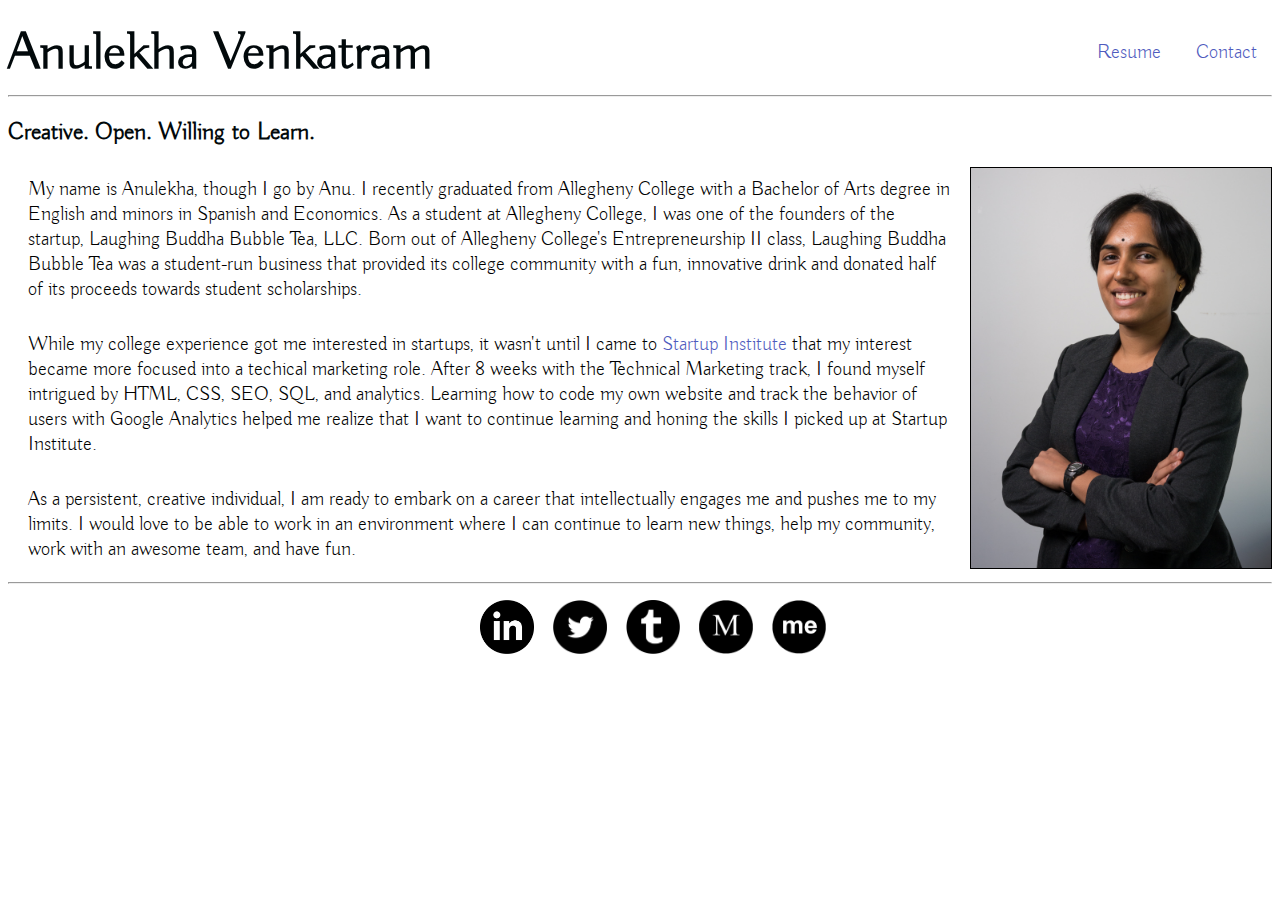
==== index.html @ 25e9fcd5 "Undo" ====
<!DOCTYPE html>
<html> 
<head>
	<meta name="google-site-verification" content="ytWB9UDd7Hh-z64KRFW1M9azRMjs5PXVrY7Q-A8tAW8" />
    <title>Anulekha Venkatram</title>
    <link href='http://fonts.googleapis.com/css?family=Berkshire+Swash|Buda:300' rel='stylesheet' type='text/css'>
    <link rel="stylesheet" href="layout.css" type="text/css">
    <script>
  (function(i,s,o,g,r,a,m){i['GoogleAnalyticsObject']=r;i[r]=i[r]||function(){
  (i[r].q=i[r].q||[]).push(arguments)},i[r].l=1*new Date();a=s.createElement(o),
  m=s.getElementsByTagName(o)[0];a.async=1;a.src=g;m.parentNode.insertBefore(a,m)
  })(window,document,'script','//www.google-analytics.com/analytics.js','ga');

  ga('create', 'UA-45422276-1', 'anulekhavenkatram.com');
  ga('send', 'pageview');

</script>
    
    <script type="text/javascript">
function trackOutboundLink(link, category, action) { 
 
try { 
_gaq.push(['_trackEvent', category , action]); 
} catch(err){}
 
setTimeout(function() {
document.location.href = link.href;
}, 100);
}
</script>

</head>
	<body>
        <header>
        <h1>Anulekha Venkatram</h1>
        <nav> 
        <ul>
        <li class= "first"><a href="https://docs.google.com/forms/d/1Aly8IVWxEPAQMPZe-vbpqVfAtZFRxznHWwOyloQlLOw/viewform">Contact</a></li>
        <li><a href="https://drive.google.com/file/d/0B9S0lpkNr_YNNlM1ZTdBMXViVm8/edit?usp=sharing">Resume</a></li>
        </ul>
        </nav>
        </header>
        <div class="clear"></div>
        <hr>
<section id="main text body"> 
        <h2>Creative. Open. Willing to Learn.</h2>
    <img class="profilepic" src="images/SINY%20Headshot%203.jpg"/>
		<p>My name is Anulekha, though I go by Anu. I recently graduated from Allegheny College with a Bachelor of Arts degree in English and minors in Spanish and Economics. As a student at Allegheny College, I was one of the founders of the startup, Laughing Buddha Bubble Tea, LLC. Born out of Allegheny College's Entrepreneurship II class, Laughing Buddha Bubble Tea was a student-run business that provided its college community with a fun, innovative drink and donated half of its proceeds towards student scholarships.</p>
        <p>While my college experience got me interested in startups, it wasn't until I came to <a href="http://startupinstitute.com/">Startup Institute</a> that my interest became more focused into a techical marketing role. After 8 weeks with the Technical Marketing track, I found myself intrigued by HTML, CSS, SEO, SQL, and analytics. Learning how to code my own website and track the behavior of users with Google Analytics helped me realize that I want to continue learning and honing the skills I picked up at Startup Institute.</p>
    <p>As a persistent, creative individual, I am ready to embark on a career that intellectually engages me and pushes me to my limits. I would love to be able to work in an environment where I can continue to learn new things, help my community, work with an awesome team, and have fun.</p>
</section>
<hr>
<footer>
<center>
<ul>
        <li class="first"><a href="http://www.linkedin.com/in/anulekhavenkatram" onClick="trackOutboundLink(this, 'Outbound Links', 'http://www.linkedin.com/in/anulekhavenkatram'); return false;"><img class="icons" src="images/linkedin.png"></a></li>
        <li><a href="https://twitter.com/AnulekhaV"><img class="icons" src="images/twitter.png"></a></li>
        <li><a href="http://dj-lekha.tumblr.com/"><img class="icons" src="images/tumblr.png"></a></li>
     <li><a href="https://medium.com/@AnulekhaV"><img class="icons" src="images/medium.png"></a></li>
        <li><a href="http://about.me/anulekha.venkatram"><img class="icons" src="images/about.me.png"></a></li>
</ul>
</center>
</footer>
</body>

</html>
---- layout.css ----
p {
    padding: 10px;
    margin: 10px;
}
header h1 {
    float: left;
    margin: 0px;
}
header li {
    float: right;
    display: inline;
    margin-left:20px;
    padding-top: 20px;
    padding-right: 15px;
}
.clear {clear: both;}

.profilepic {
    position:static;
    float:right;
    margin-left:15px;
    height: 400px;
    width: 300px;
    border-style: solid;
    border-width: thin;
}

footer li {
    display: inline;
    margin-right:15px
}
footer {
    padding-bottom:15px
}
h1 {
    color: #02090b;
    text-decoration: none;
    font-size:40pt;
}
h2 {
    color: #02090b
}
h3 {
    color: #02090b;
    text-decoration: underline;
}
header nav {
    color: #24dede;
    font-size: 15pt;
}
h1 {
    font-size: 40pt; 
}
body {background-color:#fff;
    font-family: 'Buda', cursive;
}
footer {
color: #141212;
}
footer li {
    font-size: 15pt;
}
a {
    color: #4f5bbe;  
    text-decoration: none;
}
a:hover {
    color:#9167c3
}
<!-- CSS if you want to add twitter timeline to website
.twitter-timeline {
    width: 400px;
    float:right;
}
-->
.main text body {
    float:left;
}
aside {
    padding-right: 15px;
    padding-left: 15px;
}
p {
    font-size: 15pt; 
}
.icons {
    position:static;
    height: 54px;
    width: 54px;
    border-width: thin;
}
.icons:hover {
background-color: gray;
}
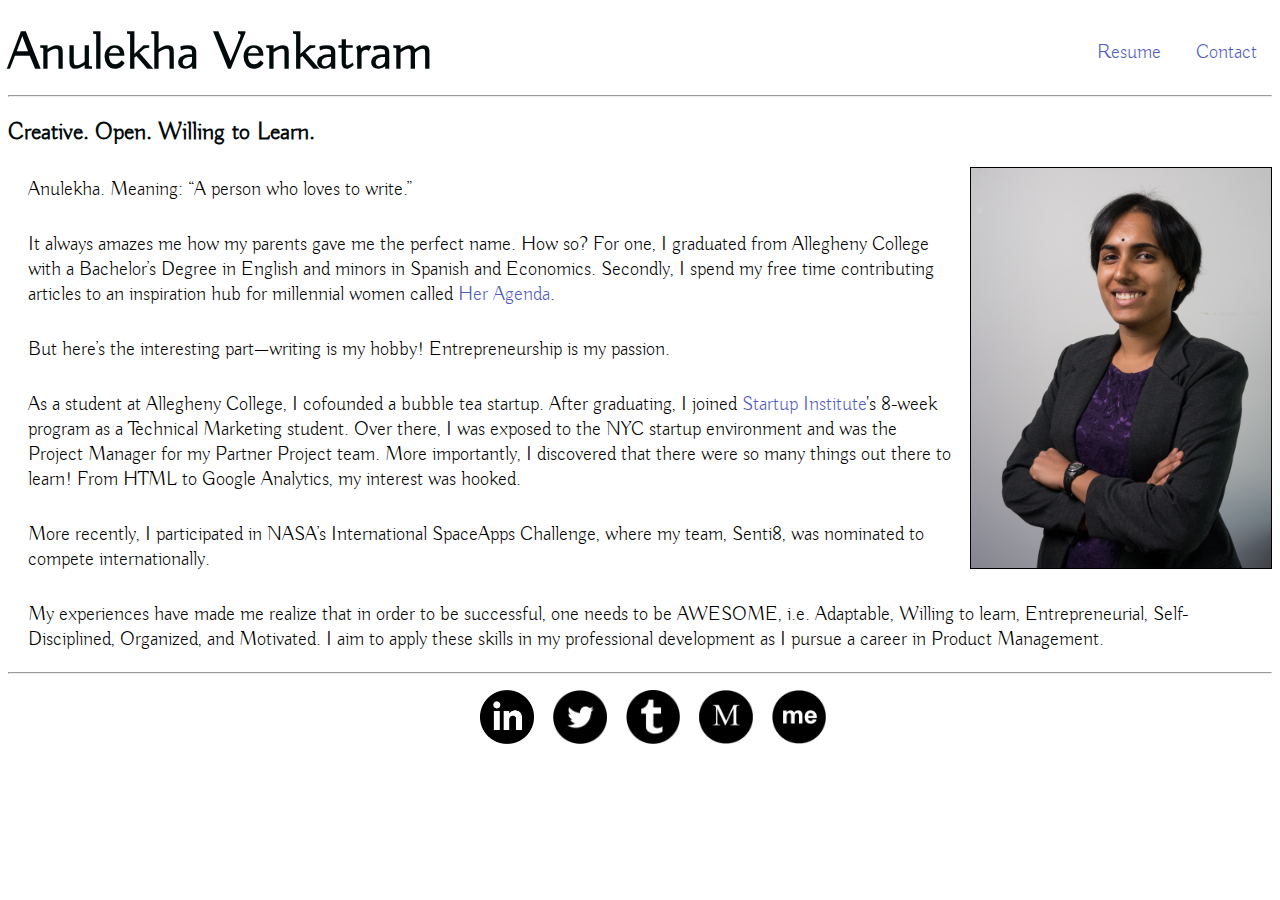
==== commit 5f70e7ce: "New content and resume" ====
--- a/index.html
+++ b/index.html
@@ -36,7 +36,7 @@
         <nav> 
         <ul>
         <li class= "first"><a href="https://docs.google.com/forms/d/1Aly8IVWxEPAQMPZe-vbpqVfAtZFRxznHWwOyloQlLOw/viewform">Contact</a></li>
-        <li><a href="https://drive.google.com/file/d/0B9S0lpkNr_YNNlM1ZTdBMXViVm8/edit?usp=sharing">Resume</a></li>
+        <li><a href="https://drive.google.com/file/d/0B9S0lpkNr_YNNzMzN2lJQmpyUjg/edit?usp=sharing">Resume</a></li>
         </ul>
         </nav>
         </header>
@@ -45,9 +45,12 @@
 <section id="main text body"> 
         <h2>Creative. Open. Willing to Learn.</h2>
     <img class="profilepic" src="images/SINY%20Headshot%203.jpg"/>
-		<p>My name is Anulekha, though I go by Anu. I recently graduated from Allegheny College with a Bachelor of Arts degree in English and minors in Spanish and Economics. As a student at Allegheny College, I was one of the founders of the startup, Laughing Buddha Bubble Tea, LLC. Born out of Allegheny College's Entrepreneurship II class, Laughing Buddha Bubble Tea was a student-run business that provided its college community with a fun, innovative drink and donated half of its proceeds towards student scholarships.</p>
-        <p>While my college experience got me interested in startups, it wasn't until I came to <a href="http://startupinstitute.com/">Startup Institute</a> that my interest became more focused into a techical marketing role. After 8 weeks with the Technical Marketing track, I found myself intrigued by HTML, CSS, SEO, SQL, and analytics. Learning how to code my own website and track the behavior of users with Google Analytics helped me realize that I want to continue learning and honing the skills I picked up at Startup Institute.</p>
-    <p>As a persistent, creative individual, I am ready to embark on a career that intellectually engages me and pushes me to my limits. I would love to be able to work in an environment where I can continue to learn new things, help my community, work with an awesome team, and have fun.</p>
+		<p>Anulekha. Meaning: “A person who loves to write.”</p>
+        <p>It always amazes me how my parents gave me the perfect name. How so? For one, I graduated from Allegheny College with a Bachelor’s Degree in English and minors in Spanish and Economics. Secondly, I spend my free time contributing articles to an inspiration hub for millennial women called <a href="http://heragenda.com/">Her Agenda</a>.</p>
+        <p>But here’s the interesting part—writing is my hobby! Entrepreneurship is my passion.</p>
+        <p>As a student at Allegheny College, I cofounded a bubble tea startup. After graduating, I joined <a href="http://startupinstitute.com/">Startup Institute</a>'s 8-week program as a Technical Marketing student. Over there, I was exposed to the NYC startup environment and was the Project Manager for my Partner Project team. More importantly, I discovered that there were so many things out there to learn! From HTML to Google Analytics, my interest was hooked.</p>
+        <p>More recently, I participated in NASA’s International SpaceApps Challenge, where my team, Senti8, was nominated to compete internationally.</p>
+    <p>My experiences have made me realize that in order to be successful, one needs to be AWESOME, i.e. Adaptable, Willing to learn, Entrepreneurial, Self-Disciplined, Organized, and Motivated. I aim to apply these skills in my professional development as I pursue a career in Product Management.</p>
 </section>
 <hr>
 <footer>
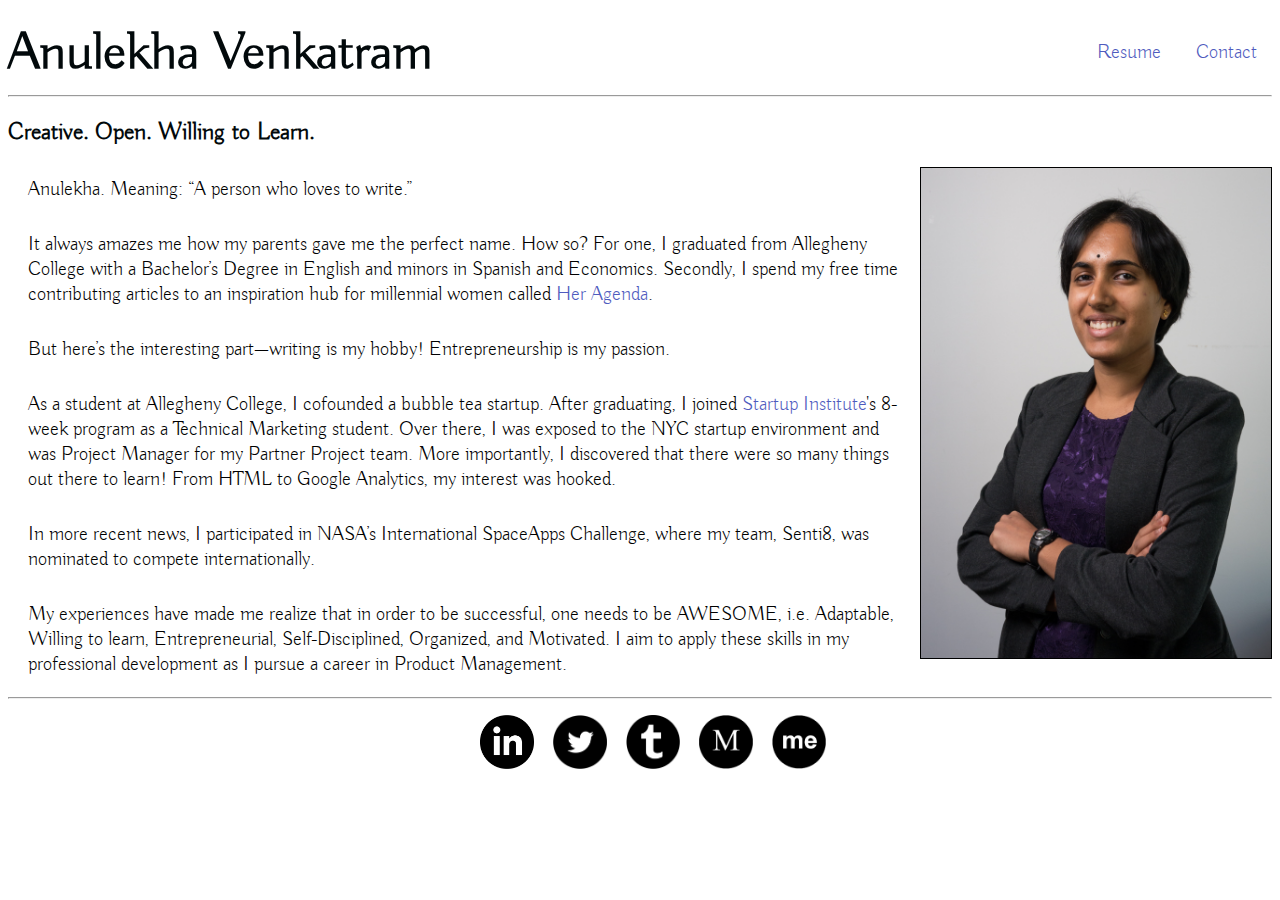
==== commit 00164ed2: "content changes" ====
--- a/index.html
+++ b/index.html
@@ -48,8 +48,8 @@
 		<p>Anulekha. Meaning: “A person who loves to write.”</p>
         <p>It always amazes me how my parents gave me the perfect name. How so? For one, I graduated from Allegheny College with a Bachelor’s Degree in English and minors in Spanish and Economics. Secondly, I spend my free time contributing articles to an inspiration hub for millennial women called <a href="http://heragenda.com/">Her Agenda</a>.</p>
         <p>But here’s the interesting part—writing is my hobby! Entrepreneurship is my passion.</p>
-        <p>As a student at Allegheny College, I cofounded a bubble tea startup. After graduating, I joined <a href="http://startupinstitute.com/">Startup Institute</a>'s 8-week program as a Technical Marketing student. Over there, I was exposed to the NYC startup environment and was the Project Manager for my Partner Project team. More importantly, I discovered that there were so many things out there to learn! From HTML to Google Analytics, my interest was hooked.</p>
-        <p>More recently, I participated in NASA’s International SpaceApps Challenge, where my team, Senti8, was nominated to compete internationally.</p>
+        <p>As a student at Allegheny College, I cofounded a bubble tea startup. After graduating, I joined <a href="http://startupinstitute.com/">Startup Institute</a>'s 8-week program as a Technical Marketing student. Over there, I was exposed to the NYC startup environment and was Project Manager for my Partner Project team. More importantly, I discovered that there were so many things out there to learn! From HTML to Google Analytics, my interest was hooked.</p>
+        <p>In more recent news, I participated in NASA’s International SpaceApps Challenge, where my team, Senti8, was nominated to compete internationally.</p>
     <p>My experiences have made me realize that in order to be successful, one needs to be AWESOME, i.e. Adaptable, Willing to learn, Entrepreneurial, Self-Disciplined, Organized, and Motivated. I aim to apply these skills in my professional development as I pursue a career in Product Management.</p>
 </section>
 <hr>
--- a/layout.css
+++ b/layout.css
@@ -19,8 +19,8 @@
     position:static;
     float:right;
     margin-left:15px;
-    height: 400px;
-    width: 300px;
+    height: 490px;
+    width: 350px;
     border-style: solid;
     border-width: thin;
 }
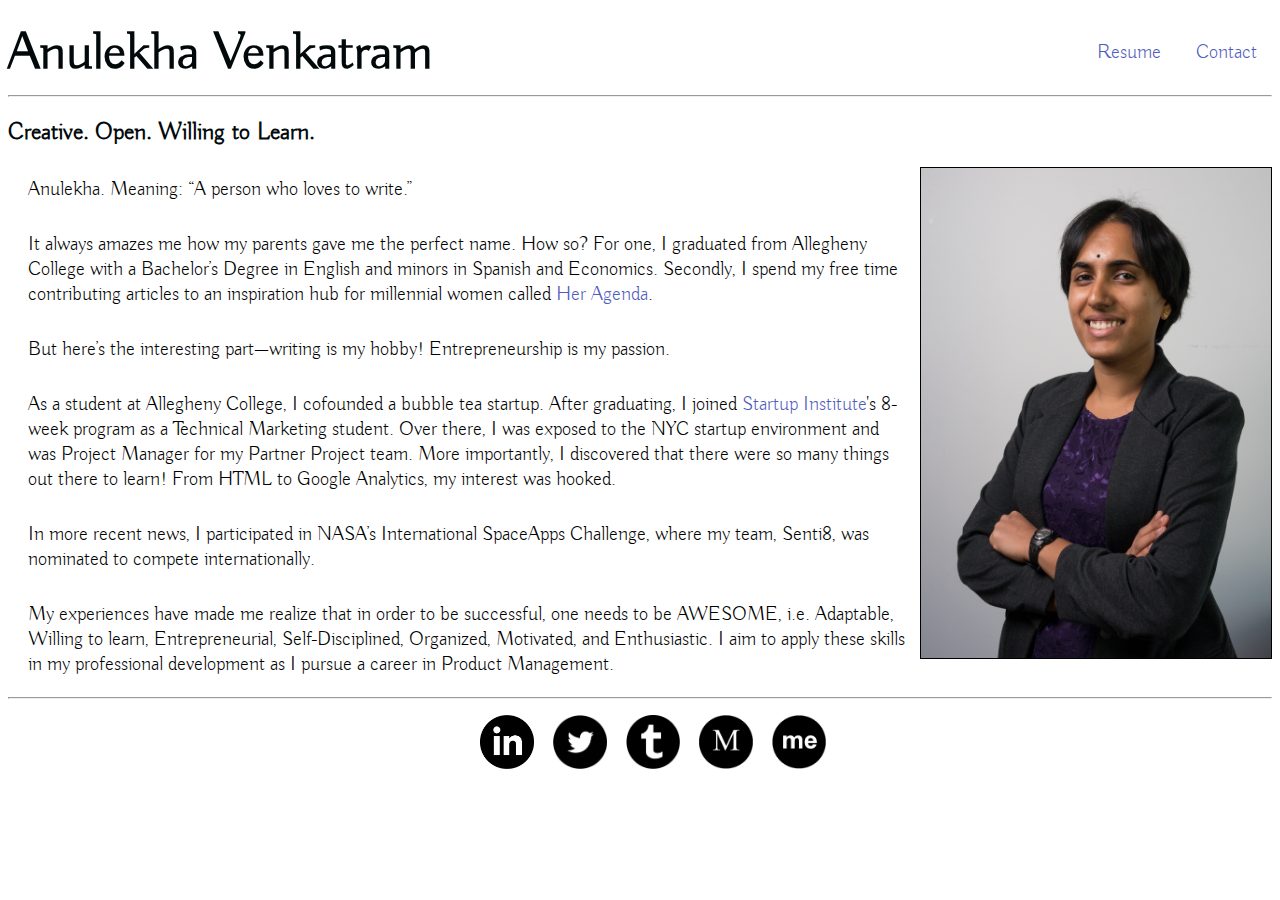
==== commit 6b82beee: "content changes" ====
--- a/index.html
+++ b/index.html
@@ -50,7 +50,7 @@
         <p>But here’s the interesting part—writing is my hobby! Entrepreneurship is my passion.</p>
         <p>As a student at Allegheny College, I cofounded a bubble tea startup. After graduating, I joined <a href="http://startupinstitute.com/">Startup Institute</a>'s 8-week program as a Technical Marketing student. Over there, I was exposed to the NYC startup environment and was Project Manager for my Partner Project team. More importantly, I discovered that there were so many things out there to learn! From HTML to Google Analytics, my interest was hooked.</p>
         <p>In more recent news, I participated in NASA’s International SpaceApps Challenge, where my team, Senti8, was nominated to compete internationally.</p>
-    <p>My experiences have made me realize that in order to be successful, one needs to be AWESOME, i.e. Adaptable, Willing to learn, Entrepreneurial, Self-Disciplined, Organized, and Motivated. I aim to apply these skills in my professional development as I pursue a career in Product Management.</p>
+    <p>My experiences have made me realize that in order to be successful, one needs to be AWESOME, i.e. Adaptable, Willing to learn, Entrepreneurial, Self-Disciplined, Organized, Motivated, and Enthusiastic. I aim to apply these skills in my professional development as I pursue a career in Product Management.</p>
 </section>
 <hr>
 <footer>
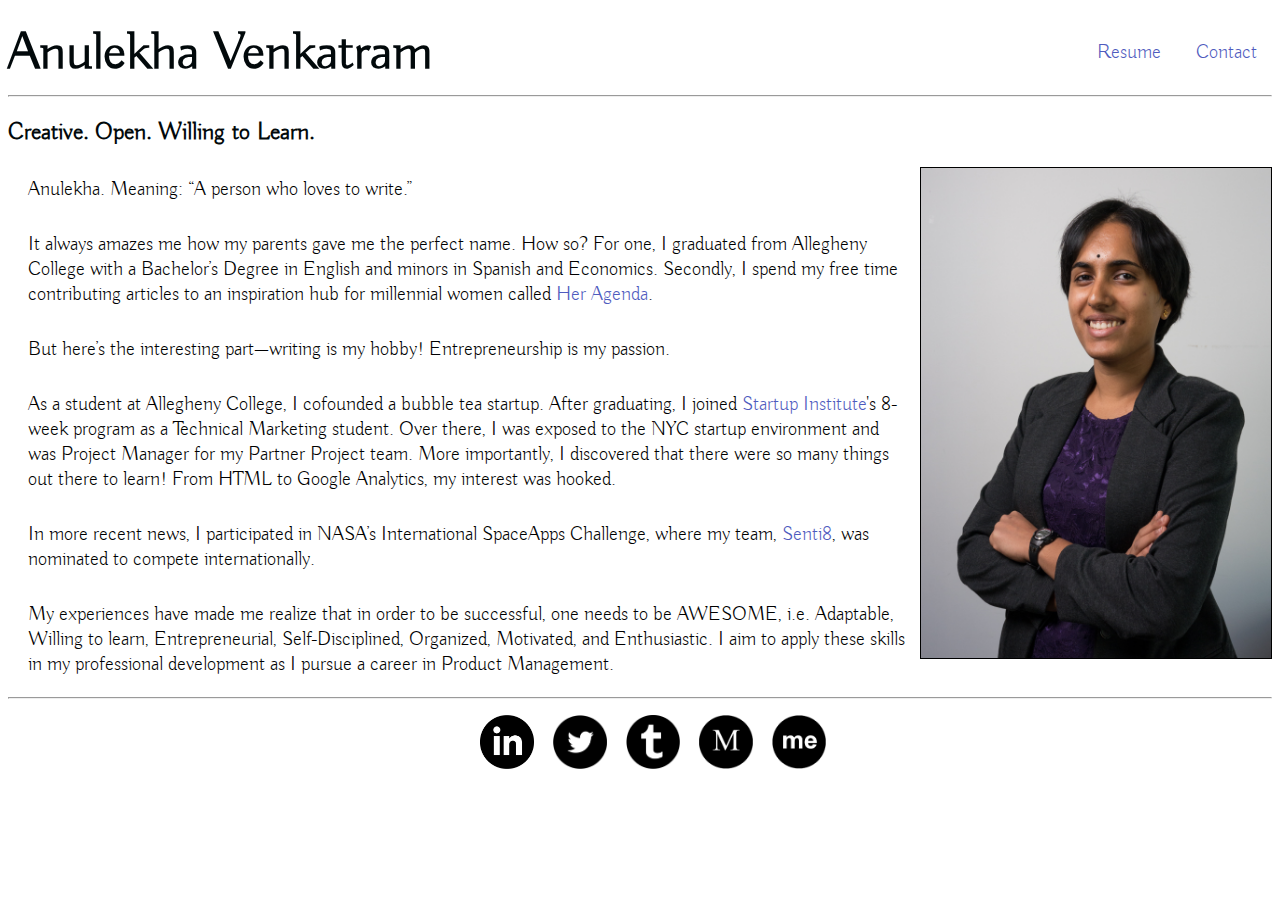
==== commit 1c43680c: "senti8 link added" ====
--- a/index.html
+++ b/index.html
@@ -49,7 +49,7 @@
         <p>It always amazes me how my parents gave me the perfect name. How so? For one, I graduated from Allegheny College with a Bachelor’s Degree in English and minors in Spanish and Economics. Secondly, I spend my free time contributing articles to an inspiration hub for millennial women called <a href="http://heragenda.com/">Her Agenda</a>.</p>
         <p>But here’s the interesting part—writing is my hobby! Entrepreneurship is my passion.</p>
         <p>As a student at Allegheny College, I cofounded a bubble tea startup. After graduating, I joined <a href="http://startupinstitute.com/">Startup Institute</a>'s 8-week program as a Technical Marketing student. Over there, I was exposed to the NYC startup environment and was Project Manager for my Partner Project team. More importantly, I discovered that there were so many things out there to learn! From HTML to Google Analytics, my interest was hooked.</p>
-        <p>In more recent news, I participated in NASA’s International SpaceApps Challenge, where my team, Senti8, was nominated to compete internationally.</p>
+        <p>In more recent news, I participated in NASA’s International SpaceApps Challenge, where my team, <a href="http://www.senti8.com/">Senti8</a>, was nominated to compete internationally.</p>
     <p>My experiences have made me realize that in order to be successful, one needs to be AWESOME, i.e. Adaptable, Willing to learn, Entrepreneurial, Self-Disciplined, Organized, Motivated, and Enthusiastic. I aim to apply these skills in my professional development as I pursue a career in Product Management.</p>
 </section>
 <hr>
